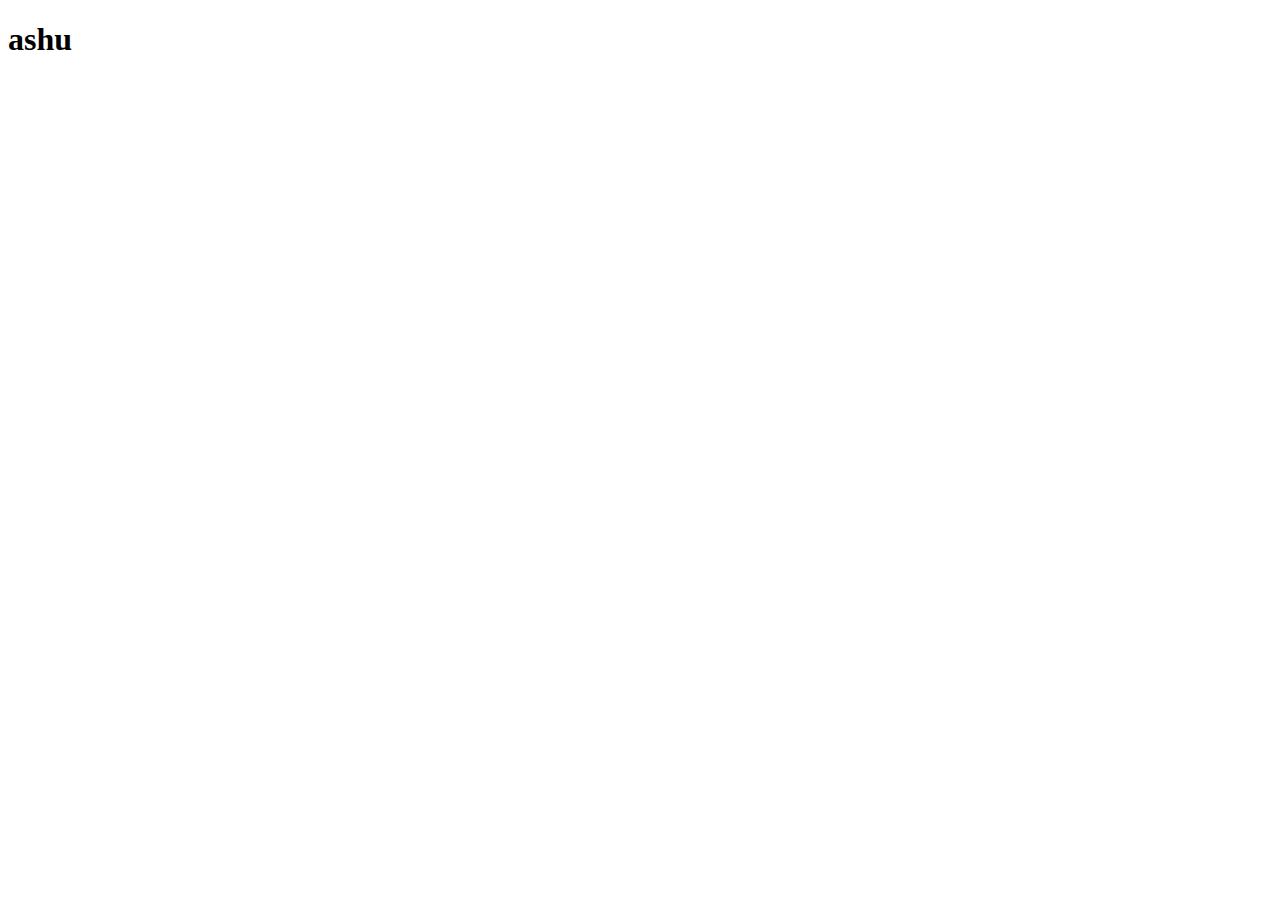
==== index.html @ aa1f95d7 "update" ====
<!DOCTYPE html>
<html lang="en">
<head>
    <meta charset="UTF-8">
    <meta http-equiv="X-UA-Compatible" content="IE=edge">
    <meta name="viewport" content="width=device-width, initial-scale=1.0">
    <title>Document</title>
</head>
<body>
    <h1>ashu</h1>
    
</body>
</html>
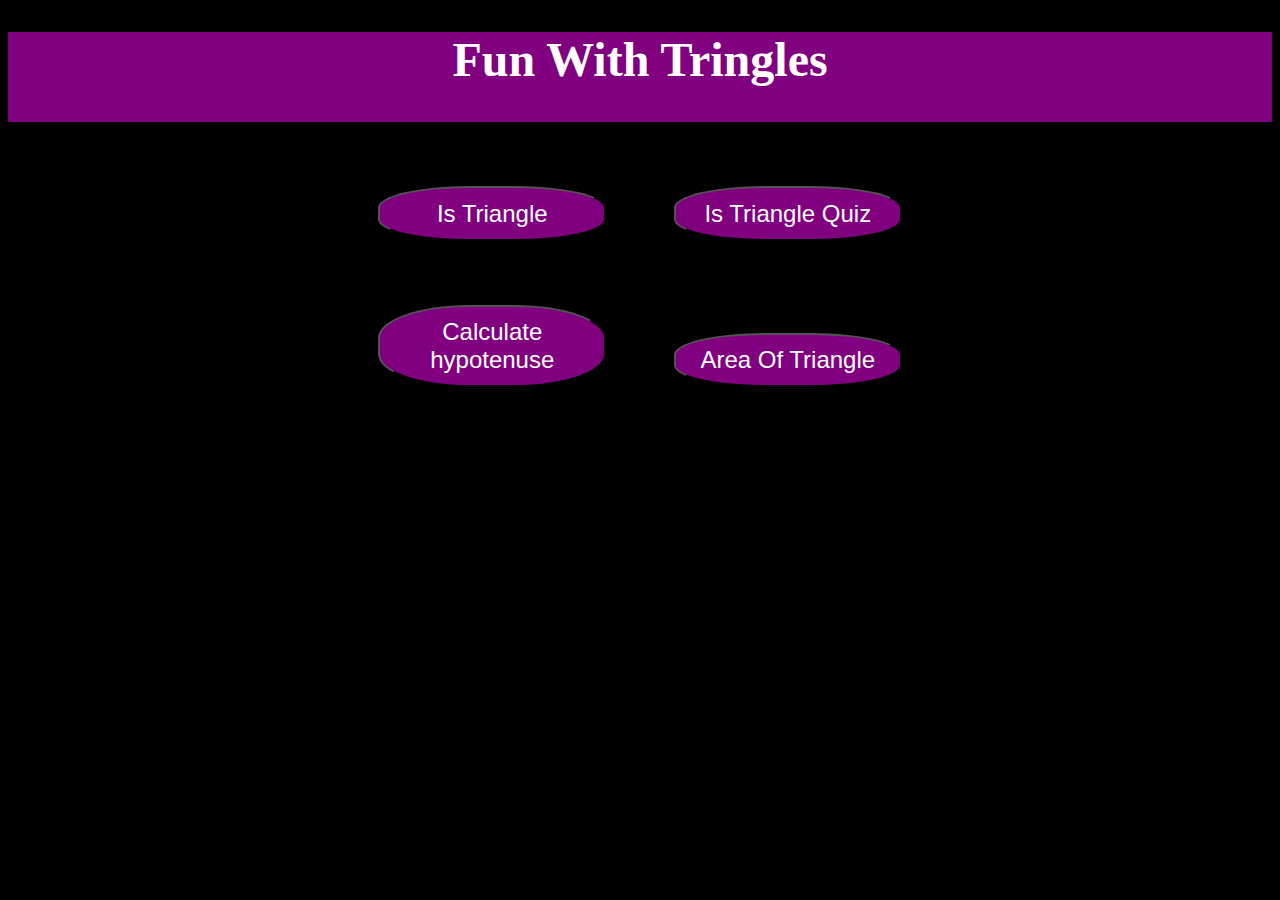
==== commit 23cfcf9f: "update index page" ====
--- a/index.html
+++ b/index.html
@@ -6,8 +6,24 @@
     <meta name="viewport" content="width=device-width, initial-scale=1.0">
     <title>Document</title>
 </head>
+<link rel="stylesheet" href="./style.css">
 <body>
-    <h1>ashu</h1>
+    <h1 class="main-heading">Fun With Tringles</h1>
+    <div class="button-div"> 
+        <div> 
+            <a href="./istriangle.html"><button class="buttons">Is Triangle</button></a>
+            <a href="./quiz.html"><button class="buttons">Is Triangle Quiz</button></a>
+            
+            
+
+        </div>
+        <div> 
+            <a href="./hypotenuse.html"><button class="buttons">Calculate hypotenuse</button></a>
+            <a href="./areaOfTriangle.html"><button class="buttons">Area Of Triangle</button>
+            </a>
+
+        </div>
+    </div>
     
 </body>
-</html>+</html>
--- a/style.css
+++ b/style.css
@@ -0,0 +1,26 @@
+body{
+    background-color: black;
+
+}
+.main-heading{
+    background-color: purple;
+    color: white;
+    text-align: center;
+    height: 10vh;
+    font-size: 3rem;
+}
+.button-div{
+    text-align: center;
+    margin: auto;
+}
+.buttons{
+    font-size: 1.5rem;
+    width: 18%;
+    border-radius: 40%;
+    margin: 2rem;
+    padding: 0.7rem;
+    background-color: purple;
+    color: white;
+    cursor: pointer;
+
+}